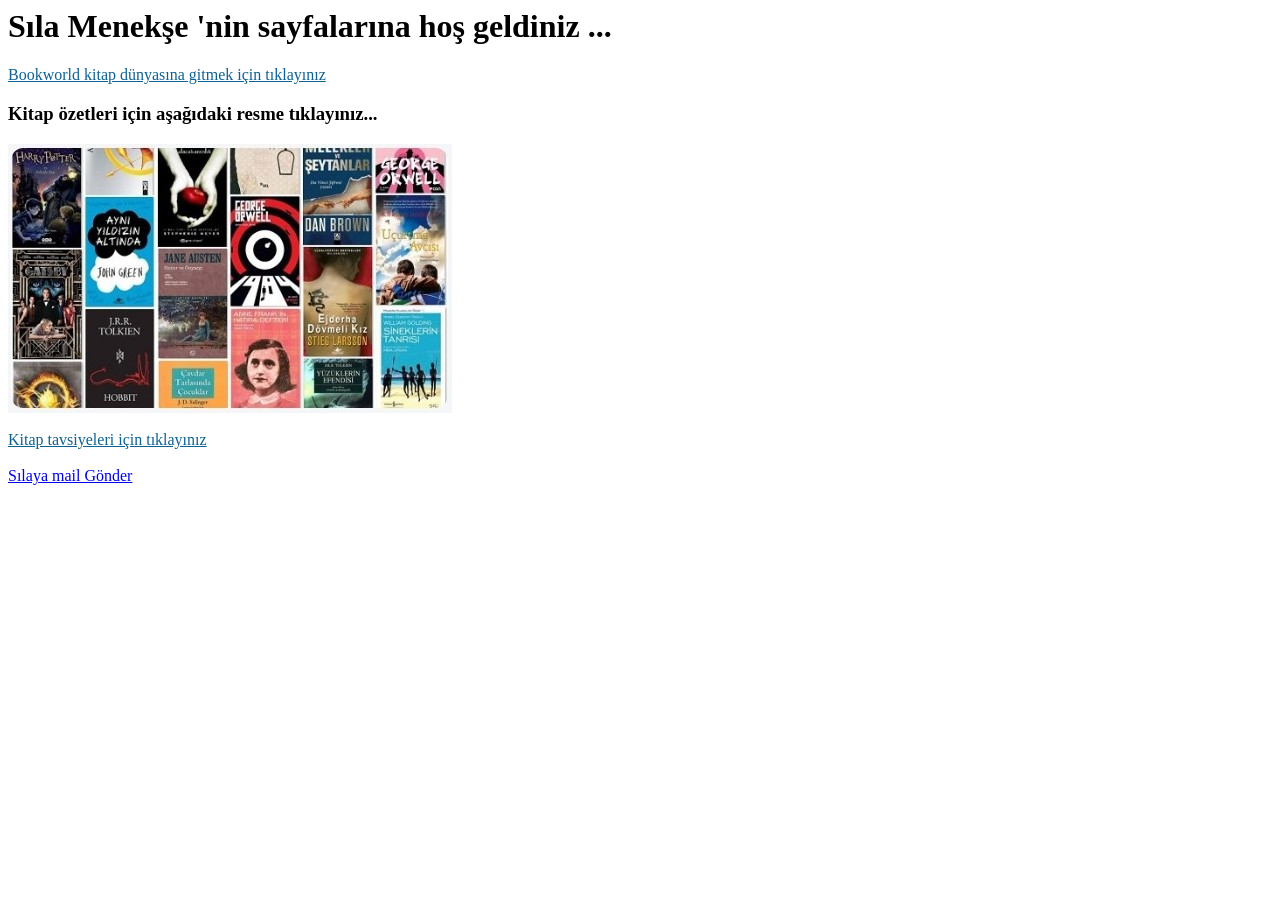
==== index.html @ a8734749 "silamenekse" ====
<html>  
<head>
    <title> 
        Sıla Menekşe'nin sayfaları 
    </title>
</head>
<body>
    <h1>
    Sıla Menekşe 'nin sayfalarına hoş geldiniz ...
    </h1> 
     <a href="https://silamenekse11-stack.github.io/bookworld/index.html#" target="_blank" style="color: hwb(202 5% 42%);" > Bookworld kitap dünyasına gitmek için tıklayınız </a>

    <h3> Kitap özetleri için aşağıdaki resme tıklayınız...</h3>

<img src="resimler/kitap.jpg" usemap="#bolge" >

<map name="bolge">

<area shape="rect"  coords="221,52,291,163" alt="Tavsiye sayfası " title="TAVSİYE SAYFASINA GİDİYOR" 
href="tavisye_kitaplar/tavsiye_oneri.html">

<area shape="default"
href="kitap_ozeti.html">

</map>

<br><br>


    <a href="tavisye_kitaplar/tavsiye_oneri.html" style="color: hwb(202 5% 42%);">Kitap tavsiyeleri için tıklayınız</h3> <br><br>
        <a href="mailto:silamenekse11@gmail.com " > Sılaya mail Gönder</a> <br>
   


</body>
</html>
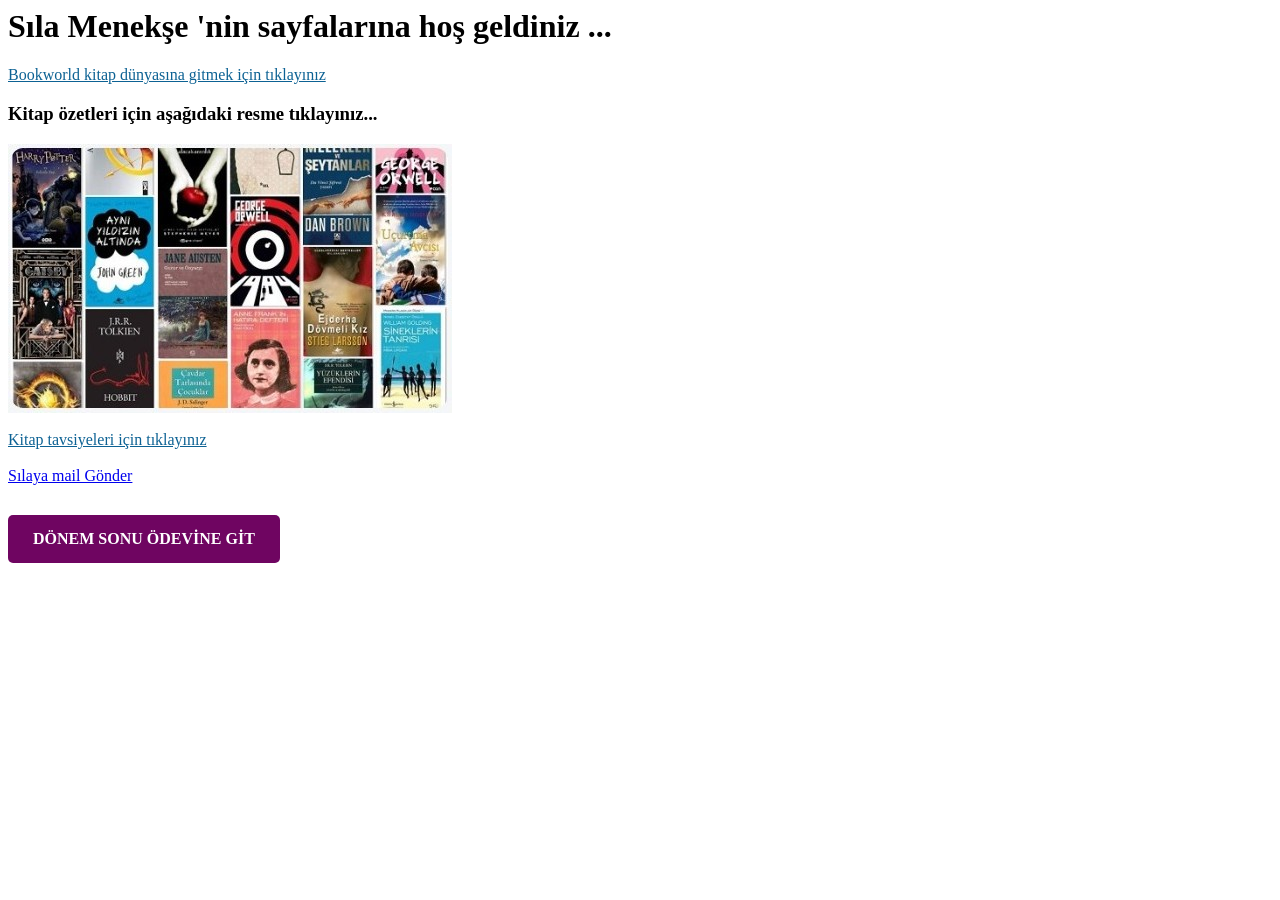
==== commit 78238c76: "Ana sayfaya buton eklendi ve klasor yapisi guncellendi" ====
--- a/index.html
+++ b/index.html
@@ -1,36 +1,36 @@
-<html>  
+<html> 
 <head>
-    <title> 
-        Sıla Menekşe'nin sayfaları 
-    </title>
+    <meta charset="UTF-8">
+    <title>Sıla Menekşe'nin sayfaları</title>
 </head>
 <body>
+    
+    
     <h1>
-    Sıla Menekşe 'nin sayfalarına hoş geldiniz ...
+        Sıla Menekşe 'nin sayfalarına hoş geldiniz ...
     </h1> 
-     <a href="https://silamenekse11-stack.github.io/bookworld/index.html#" target="_blank" style="color: hwb(202 5% 42%);" > Bookworld kitap dünyasına gitmek için tıklayınız </a>
+    
+    <a href="https://silamenekse11-stack.github.io/bookworld/index.html#" target="_blank" style="color: hwb(202 5% 42%);" > Bookworld kitap dünyasına gitmek için tıklayınız </a>
 
     <h3> Kitap özetleri için aşağıdaki resme tıklayınız...</h3>
 
-<img src="resimler/kitap.jpg" usemap="#bolge" >
+    <img src="resimler/kitap.jpg" usemap="#bolge" >
 
-<map name="bolge">
+    <map name="bolge">
+        <area shape="rect" coords="221,52,291,163" alt="Tavsiye sayfası" title="TAVSİYE SAYFASINA GİDİYOR" href="tavisye_kitaplar/tavsiye_oneri.html">
+        <area shape="default" href="kitap_ozeti.html">
+    </map>
 
-<area shape="rect"  coords="221,52,291,163" alt="Tavsiye sayfası " title="TAVSİYE SAYFASINA GİDİYOR" 
-href="tavisye_kitaplar/tavsiye_oneri.html">
+    <br><br>
 
-<area shape="default"
-href="kitap_ozeti.html">
-
-</map>
-
-<br><br>
-
-
-    <a href="tavisye_kitaplar/tavsiye_oneri.html" style="color: hwb(202 5% 42%);">Kitap tavsiyeleri için tıklayınız</h3> <br><br>
-        <a href="mailto:silamenekse11@gmail.com " > Sılaya mail Gönder</a> <br>
-   
-
+    <a href="tavisye_kitaplar/tavsiye_oneri.html" style="color: hwb(202 5% 42%);">Kitap tavsiyeleri için tıklayınız</a> <br><br>
+    <a href="mailto:silamenekse11@gmail.com " > Sılaya mail Gönder</a> <br>
+    <div style="margin-top: 30px;"> 
+        <a href="../web_tasarimi_odevi/index.html" 
+           style="padding: 15px 25px; background-color: #6f0561; color: white; text-decoration: none; font-weight: bold; border-radius: 5px; display: inline-block;">
+            DÖNEM SONU ÖDEVİNE GİT
+        </a>
+    </div>
 
 </body>
 </html>
